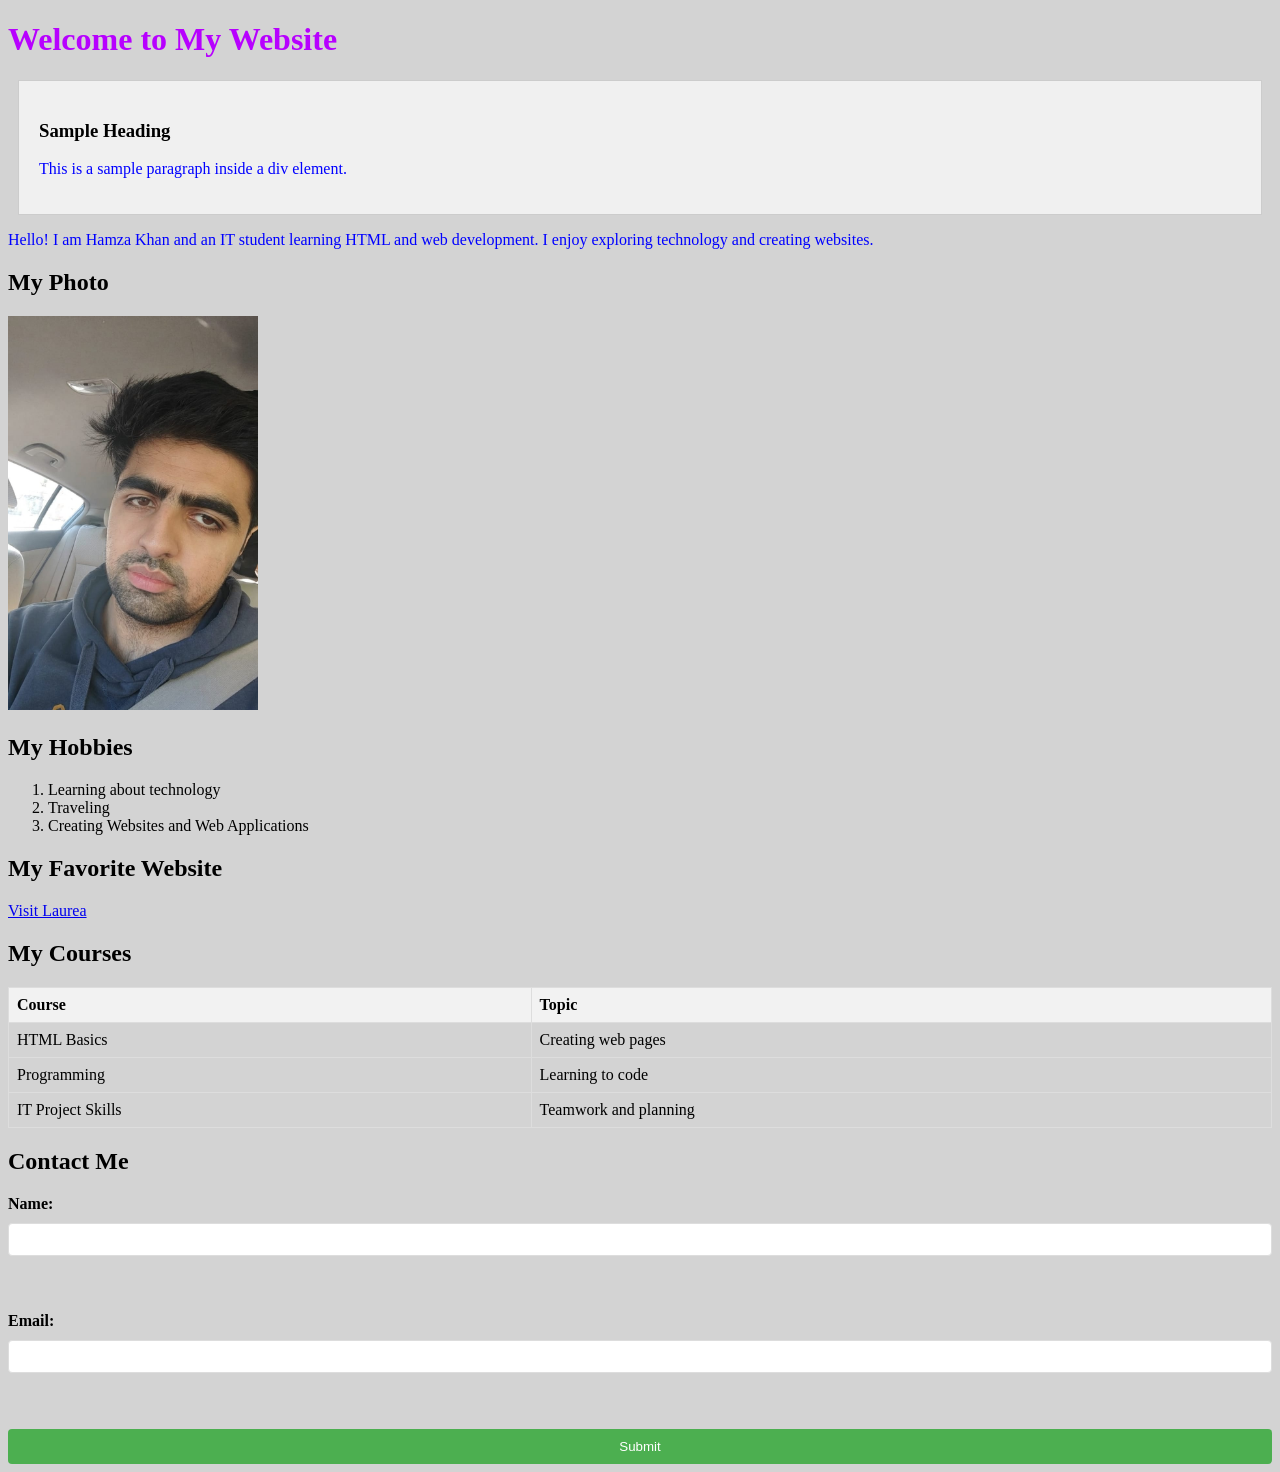
==== WS02_CSS/index.html @ e049dbe8 "Add initial HTML, CSS, and image files for website structure" ====
<!DOCTYPE html>
<html>
<head>
    <h1 style="color: rgb(183, 0, 255);">Welcome to My Website</h1>
</head>
    <link rel="stylesheet" href="style.css">

    <div class="content-box">
    <h3>Sample Heading</h3>
    <p>This is a sample paragraph inside a div element.</p>
    </div>
    </div>

<body>
    <p>Hello! I am Hamza Khan and an IT student learning HTML
    and web development. I enjoy exploring
    technology and creating websites.</p>

    <h2>My Photo</h2>
    <img src="my-photo.jpg"
         alt="A portrait photo of Your Name"
         width="250">

    <h2>My Hobbies</h2>
    <ol>
        <li>Learning about technology</li>
        <li>Traveling</li>
        <li>Creating Websites and Web Applications</li>
    </ol>

    <h2>My Favorite Website</h2>
    <a href="https://www.laurea.fi/">
        Visit Laurea
    </a>

    <h2>My Courses</h2>
    <table border="1">
        <tr>
            <th scope="col">Course</th>
            <th scope="col">Topic</th>
        </tr>
        <tr>
            <td>HTML Basics</td>
            <td>Creating web pages</td>
        </tr>
        <tr>
            <td>Programming</td>
            <td>Learning to code</td>
        </tr>
        <tr>
            <td>IT Project Skills</td>
            <td>Teamwork and planning</td>
        </tr>
    </table>

    <h2>Contact Me</h2>
    <form>
    <label for="name">Name:</label>
    <input type="text" id="name" name="name"><br><br>
    <label for="email">Email:</label>
    <input type="email" id="email" name="email"><br><br>
    <input type="submit" value="Submit">
    </form>
</body>
</html>
---- WS02_CSS/style.css ----
h1 {
      color: green;
    }
    

    p {
      color: blue;
    }
    
    body {
      background-color: lightgray;
    }
    
    h1 {
      font-size: 2em;
    }

    .content-box {
  padding: 20px;
  margin: 10px;
  background-color: #f0f0f0;
  border: 1px solid #ccc;
}

    .content-box {
  padding: 20px;
  margin: 10px;
  background-color: #f0f0f0;
  border: 1px solid #ccc;
}

table {
      width: 100%;
      border-collapse: collapse;
    }
    
    th, td {
      border: 1px solid #ddd;
      padding: 8px;
      text-align: left;
    }
    
    th {
      background-color: #f2f2f2;
    }
    
    form {
      display: flex;
      flex-direction: column;
      gap: 10px;
    }
    
    label {
      font-weight: bold;
    }
    
    input[type="text"], input[type="email"] {
      padding: 8px;
      border: 1px solid #ddd;
      border-radius: 4px;
    }
    
    input[type="submit"] {
      background-color: #4CAF50;
      color: white;
      padding: 10px;
      border: none;
      border-radius: 4px;
      cursor: pointer;
    }
    
    input[type="submit"]:hover {
      background-color: #45a049;
    }
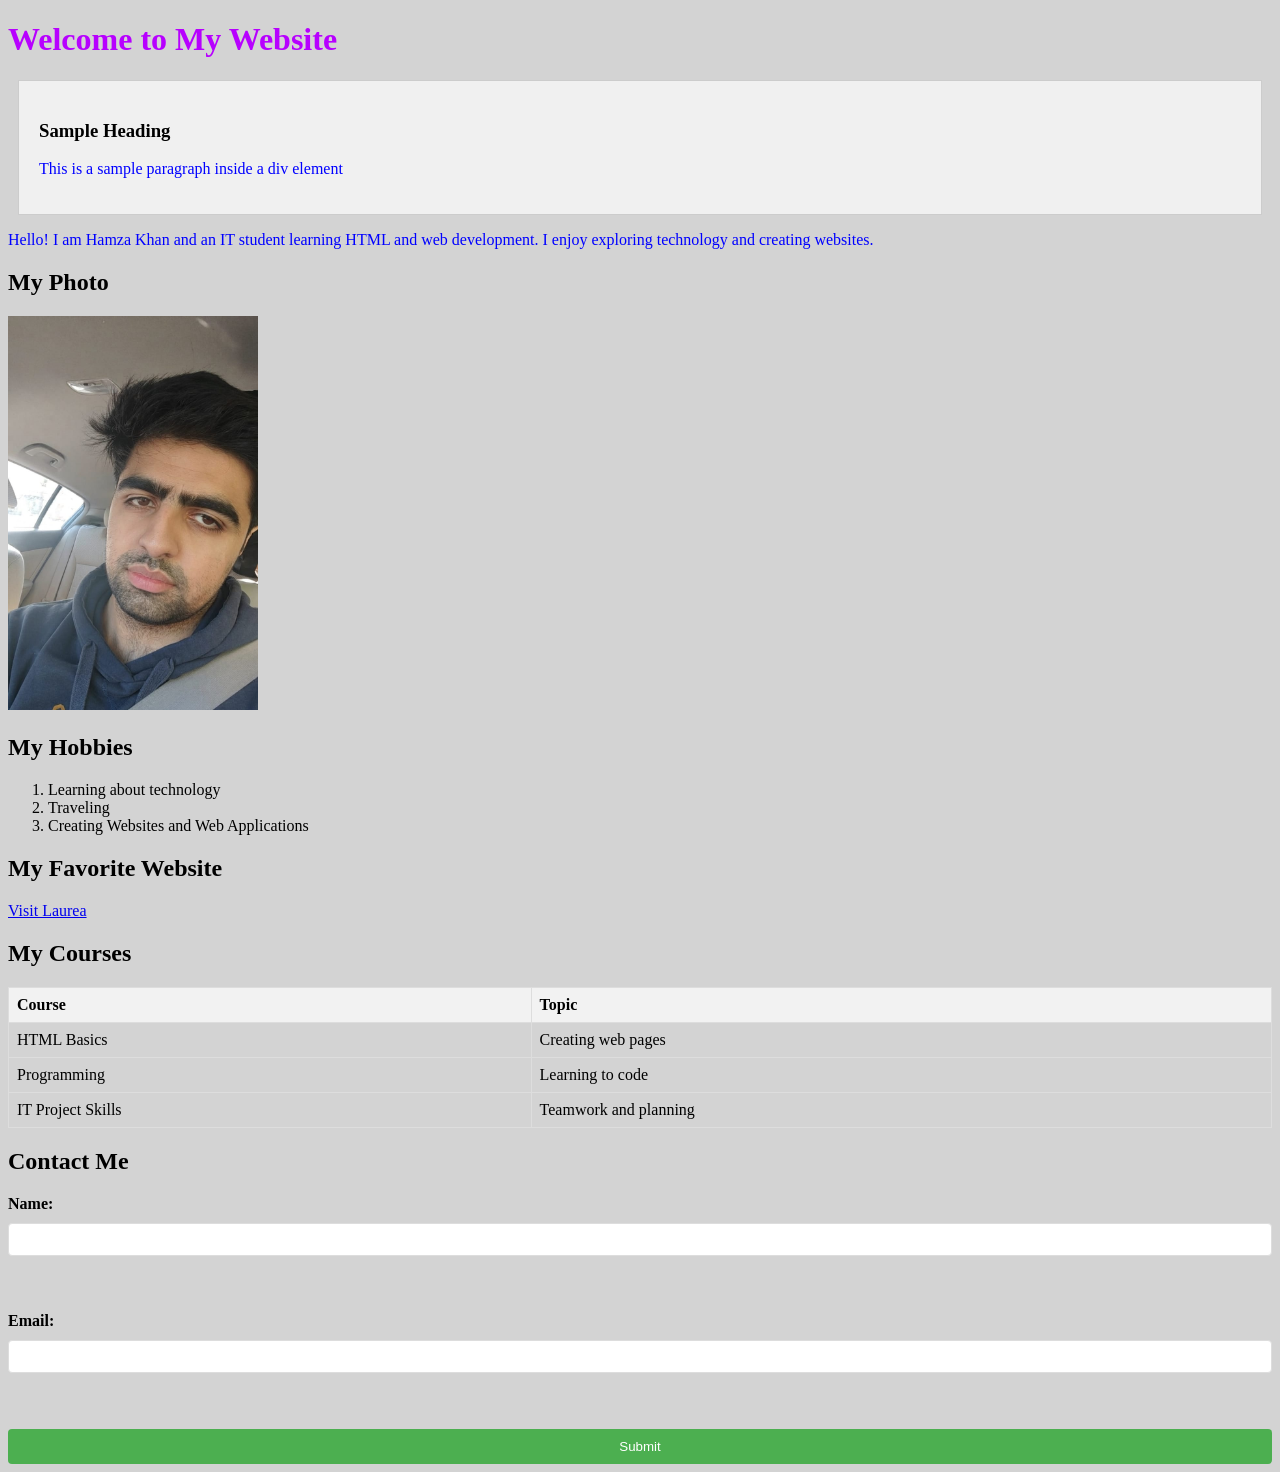
==== commit 48b94011: "Fix paragraph punctuation in content box for consistency" ====
--- a/WS02_CSS/index.html
+++ b/WS02_CSS/index.html
@@ -8,7 +8,7 @@
 
     <div class="content-box">
     <h3>Sample Heading</h3>
-    <p>This is a sample paragraph inside a div element.</p>
+    <p>This is a sample paragraph inside a div element</p>
     </div>
     </div>
 
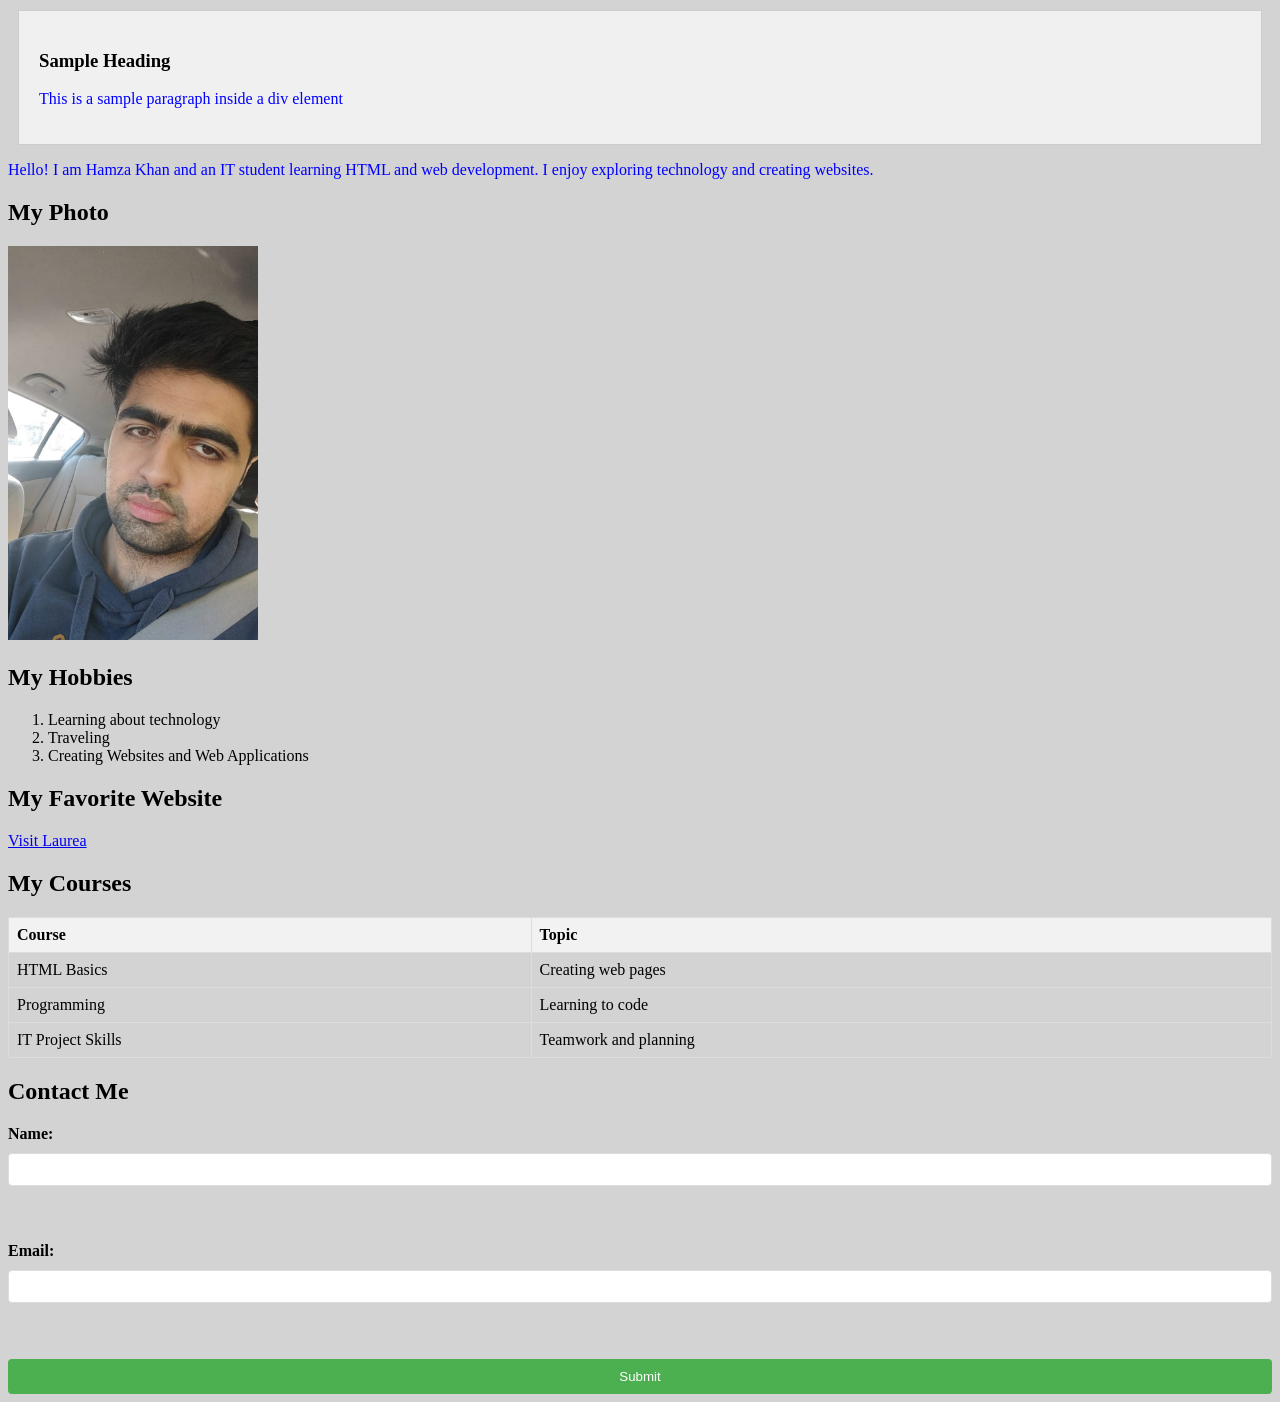
==== commit 6bd3302f: "Add initial CSS styles for layout, typography, and interactive elements - Set colors for headings an" ====
--- a/WS02_CSS/index.html
+++ b/WS02_CSS/index.html
@@ -1,18 +1,18 @@
 
 <!DOCTYPE html>
 <html>
-<head>
-    <h1 style="color: rgb(183, 0, 255);">Welcome to My Website</h1>
-</head>
-    <link rel="stylesheet" href="style.css">
+  <head>
+    <title>My Website</title>
 
-    <div class="content-box">
+    <link rel="stylesheet" href="style.css" />
+  </head>
+<body>
+        <div class="content-box">
     <h3>Sample Heading</h3>
     <p>This is a sample paragraph inside a div element</p>
     </div>
-    </div>
 
-<body>
+
     <p>Hello! I am Hamza Khan and an IT student learning HTML
     and web development. I enjoy exploring
     technology and creating websites.</p>
@@ -63,4 +63,5 @@
     <input type="submit" value="Submit">
     </form>
 </body>
+
 </html>
--- a/WS02_CSS/style.css
+++ b/WS02_CSS/style.css
@@ -71,4 +71,35 @@
     
     input[type="submit"]:hover {
       background-color: #45a049;
-    }+    }
+
+    .transition-button {
+        background-color: lightblue;
+        padding: 10px 20px;
+        border: none;
+        cursor: pointer;
+        transition: background-color 0.3s ease;
+      }
+      
+      .transition-button:hover {
+        background-color: lightcoral;
+      }
+
+      .animation-box {
+        width: 50px;
+        height: 50px;
+        background-color: lightgreen;
+        position: relative;
+        animation: move 2s infinite alternate;
+      }
+      
+      @keyframes move {
+        from {
+          left: 0;
+        }
+        to {
+          left: 100px;
+        }
+      }
+
+      
